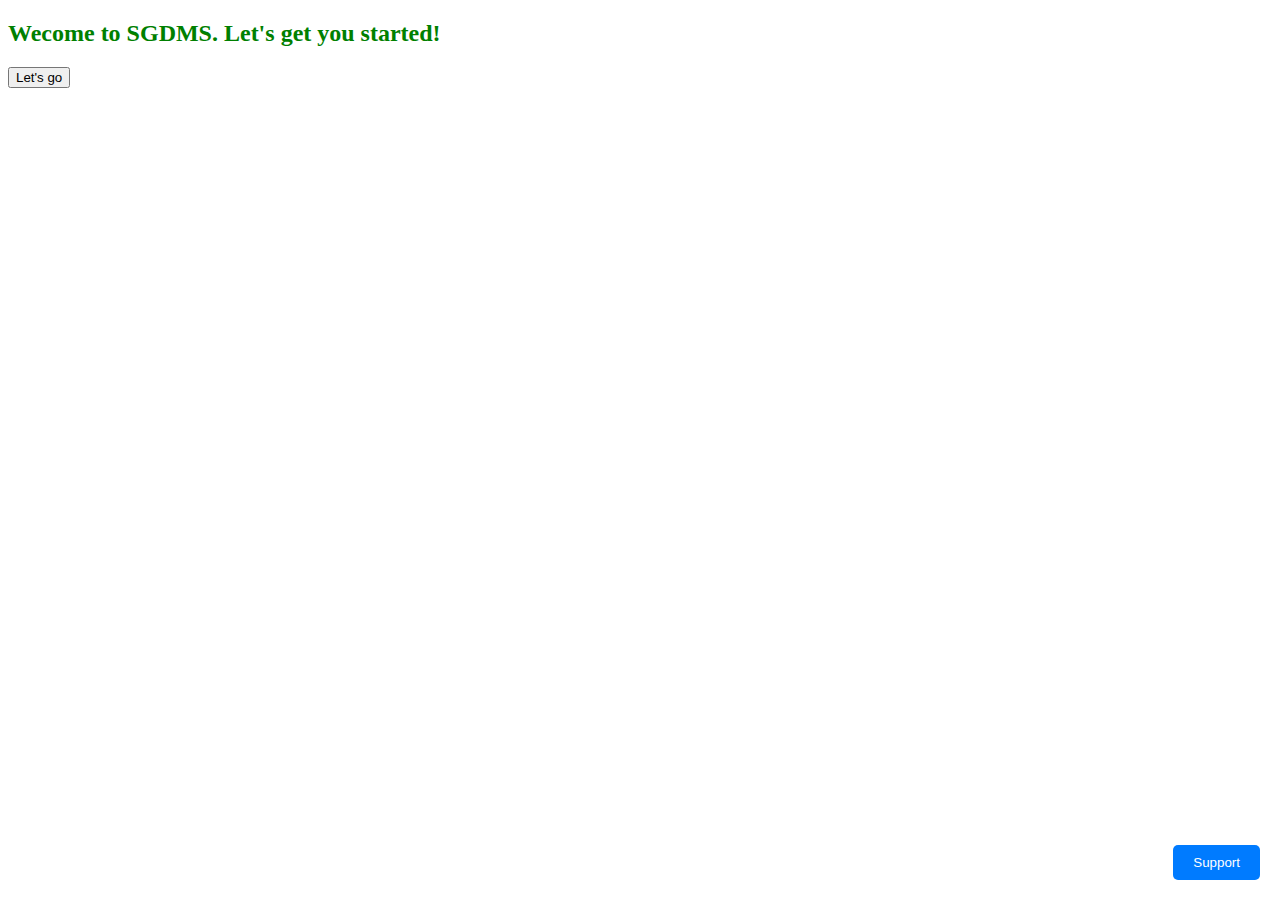
==== index.html @ 412eb331 "first commit" ====
<!DOCTYPE html>
<html lang="en">

<head>
  <meta charset="UTF-8" />
  <meta name="viewport" content="width=device-width, initial-scale=1.0" />
  <title>Chat Bot</title>
  <link rel="stylesheet" href="style.css">
  <link href="https://cdn.jsdelivr.net/npm/bootstrap@5.0.2/dist/css/bootstrap.min.css" rel="stylesheet"
    integrity="sha384-EVSTQN3/azprG1Anm3QDgpJLIm9Nao0Yz1ztcQTwFspd3yD65VohhpuuCOmLASjC" crossorigin="anonymous" />
  <!-- <script
      src="https://cdn.jsdelivr.net/npm/bootstrap@5.0.2/dist/js/bootstrap.bundle.min.js"
      integrity="sha384-MrcW6ZMFYlzcLA8Nl+NtUVF0sA7MsXsP1UyJoMp4YLEuNSfAP+JcXn/tWtIaxVXM"
      crossorigin="anonymous"
    ></script> -->
</head>

<body>
  <div class="container form-container" id="myForm">
    <h2 style="color: green;" class="welcome">Wecome to SGDMS. Let's get you started!</h2>
    <button class="btn btn-success go">Let's go </button>
  </div>

  <!-- Support Button in the bottom-right corner -->
  <button id="supportButton" class="support-button">Support</button>

  <!-- Chat Popup Window Structure -->
  <div id="chatPopup" class="chat-popup">
    <div class="chat-header">
      <span>Customer Support</span>
      <span class="close">&times;</span>
    </div>
    <div class="chat-body">
      <!-- Welcome message and main option buttons -->

      <div id="welcomeMessage">
        <p>Welcome to SGDMS customer care service</p>
        <button id="technicalSupportButton">Need technical support</button>
        <button id="guideButton">Explore our guide to SGDMS</button>
      </div>

      <!-- Question buttons that load after selecting 'Need technical support' -->
      <div id="questionButtons" style="display: none;"></div>
      <!-- Display area for the answer after selecting a question -->
      <div id="answerDisplay"></div>
    </div>
  </div>



  <script src="./script.js"></script>
</body>

</html>
---- style.css ----
/* Styling for support button, chat popup, welcome message, and buttons */
.support-button {
    position: fixed;
    bottom: 20px;
    right: 20px;
    padding: 10px 20px;
    background-color: #007bff;
    color: white;
    border: none;
    border-radius: 5px;
    cursor: pointer;
    z-index: 1000;
  }
  
  .chat-popup {
    display: none;
    position: fixed;
    bottom: 80px;
    right: 20px;
    width: 300px;
    background-color: white;
    border: 1px solid #ddd;
    border-radius: 8px;
    box-shadow: 0 0 10px rgba(0, 0, 0, 0.2);
    z-index: 1001;
  }
  
  .chat-header {
    display: flex;
    justify-content: space-between;
    background-color: #007bff;
    color: white;
    padding: 10px;
    border-top-left-radius: 8px;
    border-top-right-radius: 8px;
  }
  
  #welcomeMessage p, #answerDisplay p {
    font-weight: bold;
    margin: 10px 0;
    color: #333;
  }
  
  #questionButtons button, #welcomeMessage button {
    display: block;
    width: 100%;
    padding: 8px;
    margin: 5px 0;
    background-color: #f1f1f1;
    border: none;
    border-radius: 5px;
    cursor: pointer;
    text-align: left;
  }
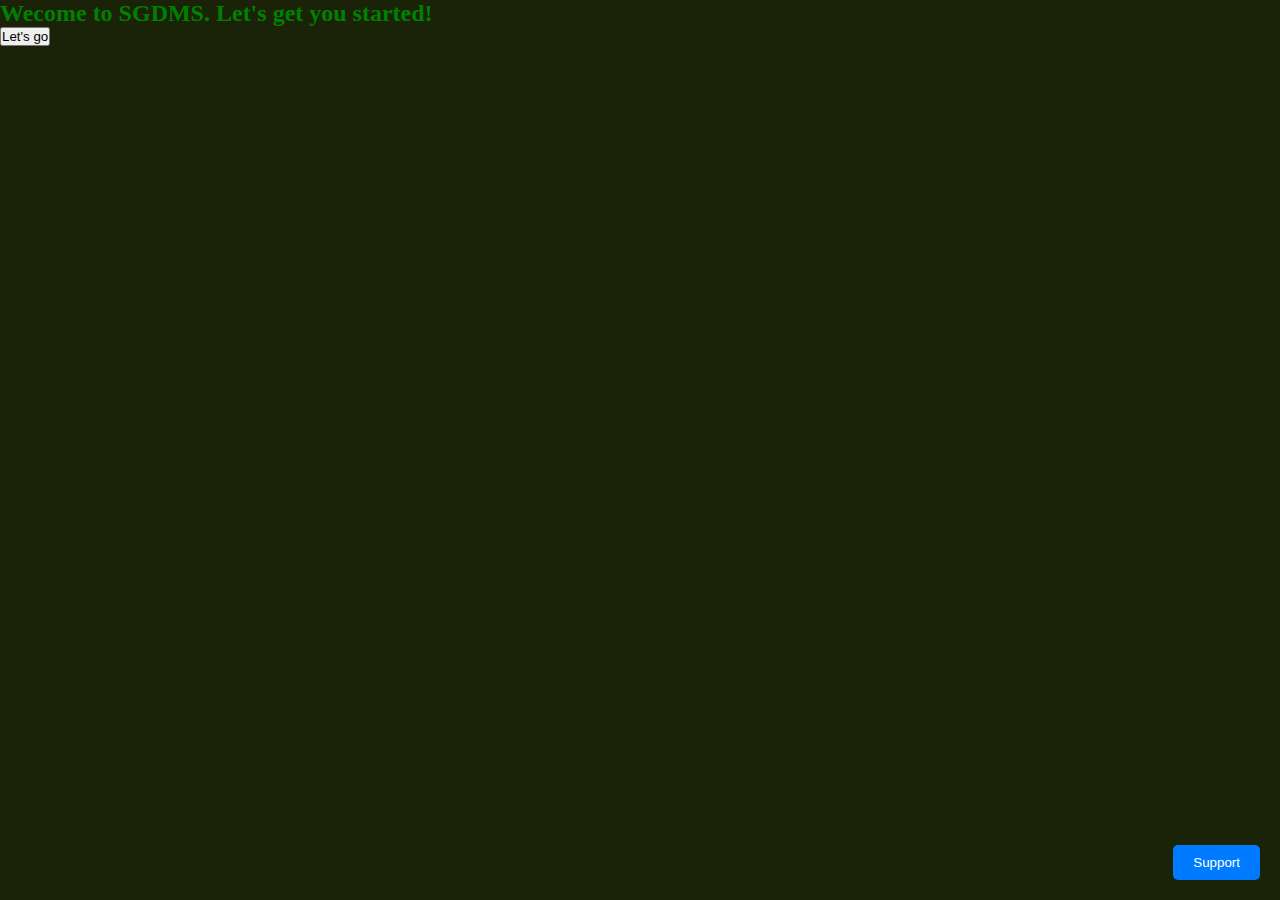
==== commit f4c89ef9: "updated codbase" ====
--- a/index.html
+++ b/index.html
@@ -3,7 +3,7 @@
 
 <head>
   <meta charset="UTF-8" />
-  <meta name="viewport" content="width=device-width, initial-scale=1.0" />
+  <meta name="viewport" content="width=device-width, initial-scale=1.0, maximum-scale=1.0, user-scalable=no" />
   <title>Chat Bot</title>
   <link rel="stylesheet" href="style.css">
   <link href="https://cdn.jsdelivr.net/npm/bootstrap@5.0.2/dist/css/bootstrap.min.css" rel="stylesheet"
@@ -15,40 +15,48 @@
     ></script> -->
 </head>
 
-<body>
-  <div class="container form-container" id="myForm">
-    <h2 style="color: green;" class="welcome">Wecome to SGDMS. Let's get you started!</h2>
-    <button class="btn btn-success go">Let's go </button>
-  </div>
+<body id="body">
+  <div id="mainContainer">
+    <!-- sgdms dashboard window -->
+    <div class="container form-container" id="myForm">
+      <h2 style="color: green;" class="welcome">Wecome to SGDMS. Let's get you started!</h2>
+      <button class="btn btn-success go">Let's go </button>
+    </div>
 
-  <!-- Support Button in the bottom-right corner -->
-  <button id="supportButton" class="support-button">Support</button>
+    <!-- Support Button in the bottom-right corner -->
+    <button id="supportButton" class="support-button">Support</button>
 
-  <!-- Chat Popup Window Structure -->
-  <div id="chatPopup" class="chat-popup">
-    <div class="chat-header">
-      <span>Customer Support</span>
-      <span class="close">&times;</span>
+    <!-- Chat Popup Window Structure -->
+    <div id="chatPopup" class="chat-popup">
+      <!-- chatbox-header -->
+   
+        <div class="chat-header col-12">
+          <span><img class="botImg" src="./assets/chatbot.png" alt="chatbot">SGDMS Assistant</span>
+          <span class="close">&times;</span>
+          <p class="online">Online</p>
+        </div>
+        <div id="welcomeheader" class="col-12">
+          <button id="technicalSupportButton" class="btn ">Technical support</button>
+          <button id="guideButton">SGDMS Guide</button>
+        </div>
+
+      <div class="bodyContainer">
+
+        <div class="chat-body">
+          <!-- <img src="./assets/chat-bg.JPG" alt="" class="chat-bg"> -->
+          <div class="scroll"></div>
+       </div>
+      
+        <div class="footer col-12">
+          <p class="assistance">&nbsp;&nbsp;Contact us:</p>
+          &nbsp;&nbsp;+91 4305940385 | <a href="mailto:example@gmail.com">example@gmail.com</a>
+
+        </div>
+      </div>
     </div>
-    <div class="chat-body">
-      <!-- Welcome message and main option buttons -->
-
-      <div id="welcomeMessage">
-        <p>Welcome to SGDMS customer care service</p>
-        <button id="technicalSupportButton">Need technical support</button>
-        <button id="guideButton">Explore our guide to SGDMS</button>
-      </div>
-
-      <!-- Question buttons that load after selecting 'Need technical support' -->
-      <div id="questionButtons" style="display: none;"></div>
-      <!-- Display area for the answer after selecting a question -->
-      <div id="answerDisplay"></div>
-    </div>
-  </div>
 
 
-
-  <script src="./script.js"></script>
+    <script src="./script.js"></script>
 </body>
 
 </html>--- a/style.css
+++ b/style.css
@@ -1,55 +1,373 @@
 /* Styling for support button, chat popup, welcome message, and buttons */
+* {
+  margin: 0;
+  padding: 0;
+  box-sizing: border-box;
+  scroll-behavior: smooth;
+}
+
+
+#body {
+  background-color: #1a2207;
+}
+
+li {
+  list-style-type: none;
+  text-align: left;
+}
+
+#mainContainer {
+  scrollbar-width: 10px;
+  scroll-behavior: smooth;
+  overflow-y: auto !important;
+  width: fit-content
+}
+
 .support-button {
-    position: fixed;
-    bottom: 20px;
-    right: 20px;
-    padding: 10px 20px;
-    background-color: #007bff;
-    color: white;
-    border: none;
-    border-radius: 5px;
-    cursor: pointer;
-    z-index: 1000;
+  position: fixed;
+  bottom: 20px;
+  right: 20px;
+  padding: 10px 20px;
+  background-color: #007bff;
+  color: white;
+  border: none;
+  border-radius: 5px;
+  cursor: pointer;
+  z-index: 1000;
+}
+
+.chat-popup {
+  background-image: linear-gradient(to top, #d5d4d0 0%, #d5d4d0 1%, #eeeeec 31%, #efeeec 75%, #e9e9e7 100%);
+  display: none !important;
+  position: fixed;
+  bottom: 80px;
+  right: 20px;
+  width: 400px;
+  height: 80vh;
+  /* background-color: rgb(94, 59, 146);
+   */
+  background-image: linear-gradient(135deg, #fdfcfb 0%, #e2d1c3 100%);
+  /* border: 1px solid #dddddd; */
+  border-radius: 20px;
+  box-shadow: 0 0 10px rgba(0, 0, 0, 0.2);
+  z-index: 100;
+  /* position: relative; */
+  display: flex;
+  flex-direction: column;
+}
+
+/* .bodyContainer {
+  display: grid;
+  grid-template-columns: 1fr;
+  grid-template-rows: 60vh auto;
+
+} */
+
+/* .bodyContainer .chat-body{
+  flex:1;
+} */
+
+
+/* direct child of chat-popup */
+.chat-body {
+  display: flex;
+  overflow-y: scroll;
+  scrollbar-width: 10px !important;
+  scroll-behavior: smooth;
+  flex-direction: column;
+  position: relative;
+  overflow-y: hidden;
+
+  height: 60vh !important;
+  /* Take remaining height */
+  flex: 1;
+  overflow-y: auto;
+  /* scrollbar-width: none; Changed from 5px to none to hide scrollbar */
+  scroll-behavior: smooth;
+  scrollbar-color: rgb(213, 213, 213) rgba(1, 88, 73, 0.305);
+  scrollbar-width: thin;
+  /* Hide scrollbar for Chrome/Safari/Opera
+     &::-webkit-scrollbar {
+         display: none;
+     } */
+  padding-bottom: 100px !important;
+
+}
+
+.chat-body::-webkit-scrollbar-thumb {
+  background: #021649 !important;
+  border-radius: 5px;
+}
+
+
+
+.close {
+  float: right;
+  font-size: 2rem;
+  cursor: pointer;
+}
+
+.online {
+  padding-left: 14%;
+  margin-top: -5%;
+}
+
+#welcomeMessage {
+  display: flex !important;
+  flex-direction: column !important;
+  justify-content: center !important;
+  align-items: center !important;
+}
+
+#technicalSupportButton,
+#guideButton {
+  padding-block: 10;
+  height: 2.3rem;
+  padding: 1%;
+  border-radius: 10px !important;
+  width: 40% !important;
+  margin-block: 5% !important;
+  margin-inline: 5%;
+  text-align: center !important;
+  font-size: 1rem;
+  background-color: beige !important;
+  transition: all 300ms ease-in-out;
+  color: rgb(17, 16, 16);
+  border: none;
+  box-shadow: rgba(0, 0, 0, 0.25) 0px 14px 28px, rgba(0, 0, 0, 0.22) 0px 10px 10px;
+}
+
+#technicalSupportButton:hover {
+  transform: scale(1.07);
+  width: 40% !important;
+  box-shadow: rgba(0, 0, 0, 0.25) 0px 54px 55px, rgba(0, 0, 0, 0.12) 0px -12px 30px, rgba(0, 0, 0, 0.12) 0px 4px 6px, rgba(0, 0, 0, 0.17) 0px 12px 13px, rgba(0, 0, 0, 0.09) 0px -3px 5px;
+}
+
+#guideButton:hover {
+  transform: scale(1.07);
+  width: 40% !important;
+  /* background-color: rgba(27, 1, 24, 0.679) !important; */
+}
+
+.botImg {
+  height: 50px;
+  width: 50px;
+  /* border: 1px solid white; */
+  padding: 5px;
+  border-radius: 50%;
+  margin-top: 2%;
+}
+
+.chat-header {
+  background-color: #024a39 !important;
+  color: white;
+  padding: 10px;
+  height: 100px;
+  border-radius: 15px;
+
+}
+
+#welcomeMessage p,
+#answerDisplay p {
+  font-weight: bold;
+  margin: 10px 0;
+  color: #333;
+}
+
+#answerDisplay {
+  float: right;
+}
+
+#questionButtons button,
+#welcomeMessage button {
+  display: block;
+  width: 100%;
+  padding: 8px;
+  margin: 5px 0;
+  background-color: #f1f1f1;
+  border: none;
+  border-radius: 5px;
+  cursor: pointer;
+  text-align: left;
+}
+
+#questionButtons {
+  max-height: 400px !important;
+  /* overflow-y: auto !important; */
+  margin-top: 3% !important;
+  padding: 4%;
+}
+
+#header {
+  background-color: yellowgreen;
+}
+
+#headerButtons {
+  display: flex;
+  justify-content: space-between;
+  width: 100%;
+}
+
+#welcomeMessageNew {
+  font-weight: bold;
+  text-align: center;
+  font-size: 1.2em;
+  /* display: none; */
+  margin: 0;
+  margin-bottom: -10% !important;
+}
+
+#welcomeheader {
+  /* background-color: rgba(245, 245, 245, 0.702);
+   */
+  background-color: #035441;
+  padding: 1px;
+  height: 100px;
+  display: flex;
+  justify-content: space-between;
+  flex-wrap: wrap;
+  margin-top: -5%;
+  border-bottom-left-radius: 90px;
+  box-shadow: rgba(0, 0, 0, 0.1) 0px 79px 40px 0px inset,
+    rgba(0, 0, 0, 0.06) 0px 2px 1px,
+    rgba(0, 0, 0, 0.09) 0px 4px 2px,
+    rgba(0, 0, 0, 0.09) 0px 8px 4px,
+    rgba(0, 0, 0, 0.09) 0px 16px 8px,
+    rgba(0, 0, 0, 0.09) 0px 32px 16px;
+
+}
+
+.show {
+  display: block !important;
+}
+
+.hide {
+  display: none;
+}
+
+.userMsg {
+  display: none;
+  height: auto;
+  background-color: #f0efef;
+  color: white;
+  padding: 3%;
+  padding-block: 4%;
+  border-radius: 15px;
+  margin-top: 5%;
+  margin-left: 4%;
+  margin-bottom: -2%;
+  width: 100% !important;
+  min-height: auto;
+  max-width: 330px;
+  /* background-color: aqua; */
+  margin-left: 1.4%;
+  animation: fadeIn 0.2s ease-out forwards;
+  box-shadow: rgba(0, 0, 0, 0.19) 0px 10px 20px, rgba(0, 0, 0, 0.23) 0px 6px 6px;
+
+}
+
+.footer {
+  position: relative;
+  z-index: 1000;
+  height: 70px;
+  background-color: #035441;
+  border-top-right-radius: 80px;
+  color: white;
+  text-align: left;
+  padding-top: 2%;
+  box-shadow: rgba(0, 0, 0, 0.1) 0px 79px 40px 0px inset,
+    rgba(0, 0, 0, 0.06) 0px 2px 1px,
+    rgba(0, 0, 0, 0.09) 0px 4px 2px,
+    rgba(0, 0, 0, 0.59) 0px 8px 4px,
+    rgba(0, 0, 0, 0.09) 0px 16px 8px,
+    rgba(0, 0, 0, 0.651) 0px 32px 16px;
+  margin-top: -14.3% !important;
+  border-bottom-left-radius: 20px;
+  font-size: 0.94rem;
+}
+
+a {
+  color: white !important;
+}
+
+
+.assistance {
+  margin-bottom: 1%;
+  font-size: 0.94rem;
+}
+
+
+.liButtons {
+  transition: all .2s ease-in;
+  background-color: white;
+  padding: 2%;
+  cursor: pointer;
+  margin-bottom: 3%;
+  border-radius: 10px;
+  color: #333;
+  font-weight: 500;
+  box-shadow: rgba(50, 50, 93, 0.25) 0px 6px 12px -2px, rgba(0, 0, 0, 0.671) 0px 3px 7px -3px;
+
+}
+.liButtons:hover{
+  background-color: rgba(2, 127, 54, 0.558);
+  color: white;
+}
+
+
+.answerDisplayClass {
+  align-self: flex-end;
+  align-items: flex-end;
+
+  display: none;
+  height: auto;
+  background-color: rgba(2, 127, 77, 0.725);
+  color: white;
+  padding: 3%;
+  padding-bottom: 4%;
+  border-radius: 13px;
+  margin-top: 5%;
+  margin-right: 1%;
+  margin-bottom: -1%;
+  width: 100% !important;
+  min-height: auto;
+  width: 300px;
+  /* background-color: aqua; */
+  margin-left: 1.4%;
+  animation: fadeIn 0.2s ease-out forwards;
+  box-shadow: rgba(0, 0, 0, 0.19) 0px 10px 20px, rgba(0, 0, 0, 0.23) 0px 6px 6px;
+  float: right !important;
+}
+
+::selection{
+  color: #035441;
+}
+.answerDisplayClass p {
+  background-color: #d7d5d7c2;
+  color: #3f3e3e !important;
+  font-style: normal !important;
+}
+
+
+
+.chatContainer {
+  display: flex;
+  justify-content: column !important;
+}
+
+
+/* key frame animation */
+
+@keyframes fadeIn {
+  from {
+    opacity: 0;
+    transform: translateX(30px);
   }
-  
-  .chat-popup {
-    display: none;
-    position: fixed;
-    bottom: 80px;
-    right: 20px;
-    width: 300px;
-    background-color: white;
-    border: 1px solid #ddd;
-    border-radius: 8px;
-    box-shadow: 0 0 10px rgba(0, 0, 0, 0.2);
-    z-index: 1001;
+
+  to {
+    opacity: 1;
+    transform: translateX(0);
   }
-  
-  .chat-header {
-    display: flex;
-    justify-content: space-between;
-    background-color: #007bff;
-    color: white;
-    padding: 10px;
-    border-top-left-radius: 8px;
-    border-top-right-radius: 8px;
-  }
-  
-  #welcomeMessage p, #answerDisplay p {
-    font-weight: bold;
-    margin: 10px 0;
-    color: #333;
-  }
-  
-  #questionButtons button, #welcomeMessage button {
-    display: block;
-    width: 100%;
-    padding: 8px;
-    margin: 5px 0;
-    background-color: #f1f1f1;
-    border: none;
-    border-radius: 5px;
-    cursor: pointer;
-    text-align: left;
-  }
-  +}
+
+
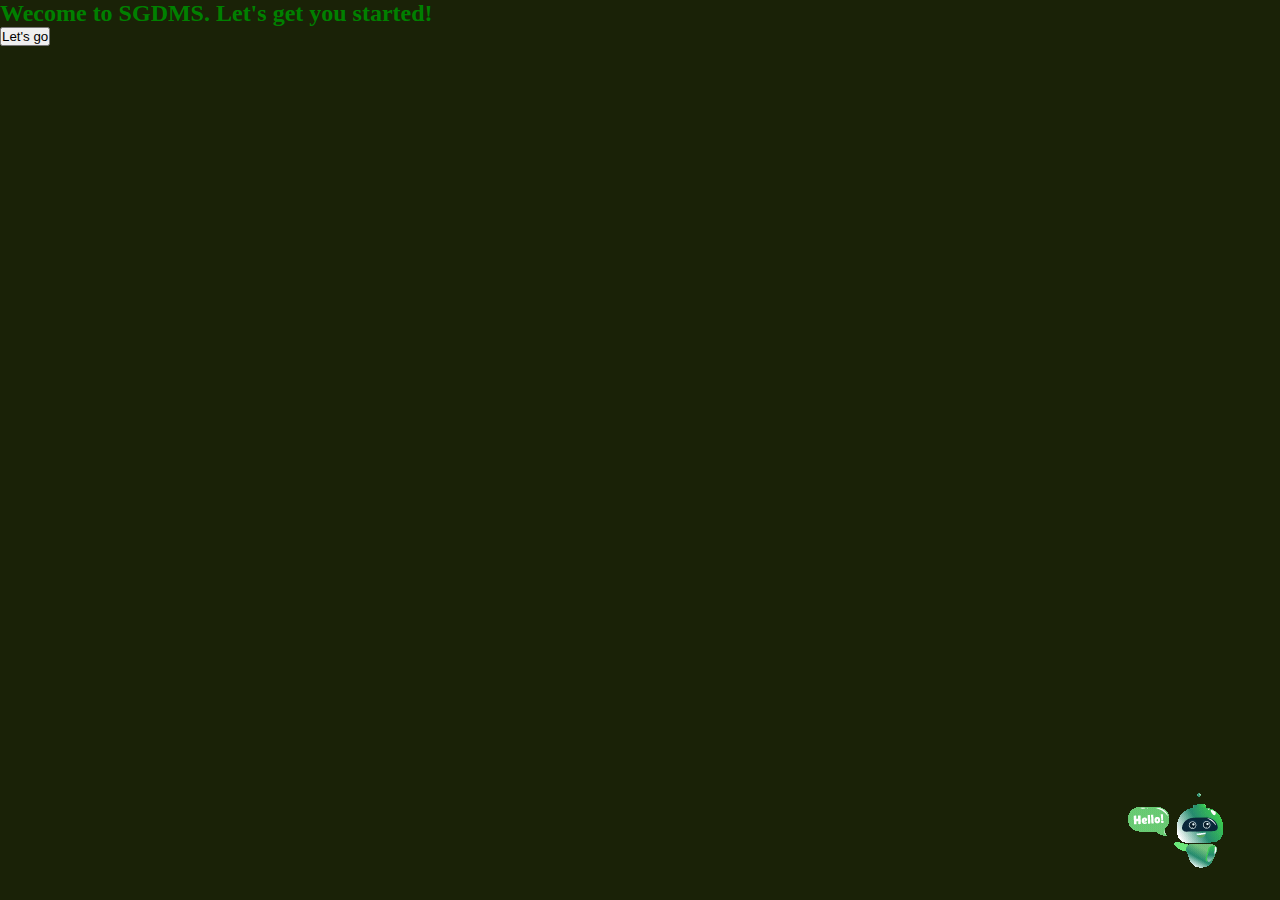
==== commit a8e3e2fa: "updated UI" ====
--- a/index.html
+++ b/index.html
@@ -8,12 +8,15 @@
   <link rel="stylesheet" href="style.css">
   <link href="https://cdn.jsdelivr.net/npm/bootstrap@5.0.2/dist/css/bootstrap.min.css" rel="stylesheet"
     integrity="sha384-EVSTQN3/azprG1Anm3QDgpJLIm9Nao0Yz1ztcQTwFspd3yD65VohhpuuCOmLASjC" crossorigin="anonymous" />
-  <!-- <script
-      src="https://cdn.jsdelivr.net/npm/bootstrap@5.0.2/dist/js/bootstrap.bundle.min.js"
-      integrity="sha384-MrcW6ZMFYlzcLA8Nl+NtUVF0sA7MsXsP1UyJoMp4YLEuNSfAP+JcXn/tWtIaxVXM"
-      crossorigin="anonymous"
-    ></script> -->
+
+  <link rel="stylesheet" href="https://cdnjs.cloudflare.com/ajax/libs/font-awesome/6.6.0/css/all.min.css"
+    integrity="sha512-Kc323vGBEqzTmouAECnVceyQqyqdsSiqLQISBL29aUW4U/M7pSPA/gEUZQqv1cwx4OnYxTxve5UMg5GT6L4JJg=="
+    crossorigin="anonymous" referrerpolicy="no-referrer" />
 </head>
+
+
+<!-- message pop -->
+<audio id="messagePop" src="./assets/AudioFX/message.mp3"></audio>
 
 <body id="body">
   <div id="mainContainer">
@@ -24,38 +27,47 @@
     </div>
 
     <!-- Support Button in the bottom-right corner -->
-    <button id="supportButton" class="support-button">Support</button>
+    <img src="./assets/chatbot1.gif" alt="" id="supportButton" class="support-button">
 
     <!-- Chat Popup Window Structure -->
     <div id="chatPopup" class="chat-popup">
       <!-- chatbox-header -->
-   
-        <div class="chat-header col-12">
-          <span><img class="botImg" src="./assets/chatbot.png" alt="chatbot">SGDMS Assistant</span>
-          <span class="close">&times;</span>
-          <p class="online">Online</p>
-        </div>
-        <div id="welcomeheader" class="col-12">
-          <button id="technicalSupportButton" class="btn ">Technical support</button>
-          <button id="guideButton">SGDMS Guide</button>
-        </div>
 
-      <div class="bodyContainer">
+      <div class="chat-header col-12">
+        <img class="botImg" src="./assets/chatbot1.gif" alt="chatbot">
+        <span class="assistant">SGDMS Assistant</span>
+        <span class="close">X</span>
 
-        <div class="chat-body">
-          <!-- <img src="./assets/chat-bg.JPG" alt="" class="chat-bg"> -->
-          <div class="scroll"></div>
-       </div>
-      
-        <div class="footer col-12">
-          <p class="assistance">&nbsp;&nbsp;Contact us:</p>
-          &nbsp;&nbsp;+91 4305940385 | <a href="mailto:example@gmail.com">example@gmail.com</a>
+      </div>
+      <div id="welcomeheader" class="col-12">
+        <button id="technicalSupportButton" class="btn btn-warning">
+          <i class="fa-solid fa-gear fa"></i></button>
+        <button id="guideButton" class="btn btn-warning">
+          <i class="fa-solid fa-book"></i> <i class="fa-solid fa-book-open"></i> </button>
+      </div>
 
-        </div>
+
+
+      <div class="chat-body">
+        <!-- <img src="./assets/chat-bg.JPG" alt="" class="chat-bg"> -->
+        <div class="scroll"></div>
       </div>
+
+      <div class="footer">
+        <p class="assistance">&nbsp;&nbsp;
+          Contact us:
+        </p>
+        &nbsp;&nbsp; <i class="fa-solid fa-phone" fa></i>&nbsp;+91 4305940385 | <a href="mailto:example@gmail.com"><i
+            class="fa-solid fa-envelope"></i>&nbsp;&nbsp;example@gmail.com</a>
+      </div>
+
     </div>
 
 
+
+    <script src="https://cdn.jsdelivr.net/npm/bootstrap@5.0.2/dist/js/bootstrap.bundle.min.js"
+      integrity="sha384-MrcW6ZMFYlzcLA8Nl+NtUVF0sA7MsXsP1UyJoMp4YLEuNSfAP+JcXn/tWtIaxVXM"
+      crossorigin="anonymous"></script>
     <script src="./script.js"></script>
 </body>
 
--- a/style.css
+++ b/style.css
@@ -25,15 +25,12 @@
 
 .support-button {
   position: fixed;
-  bottom: 20px;
-  right: 20px;
+  bottom: -10px;
+  right: -10px;
   padding: 10px 20px;
-  background-color: #007bff;
-  color: white;
-  border: none;
-  border-radius: 5px;
   cursor: pointer;
   z-index: 1000;
+
 }
 
 .chat-popup {
@@ -43,29 +40,18 @@
   bottom: 80px;
   right: 20px;
   width: 400px;
-  height: 80vh;
+  /* height: 80vh;   */
+  max-height: -100px;
   /* background-color: rgb(94, 59, 146);
    */
   background-image: linear-gradient(135deg, #fdfcfb 0%, #e2d1c3 100%);
   /* border: 1px solid #dddddd; */
   border-radius: 20px;
   box-shadow: 0 0 10px rgba(0, 0, 0, 0.2);
-  z-index: 100;
   /* position: relative; */
   display: flex;
   flex-direction: column;
 }
-
-/* .bodyContainer {
-  display: grid;
-  grid-template-columns: 1fr;
-  grid-template-rows: 60vh auto;
-
-} */
-
-/* .bodyContainer .chat-body{
-  flex:1;
-} */
 
 
 /* direct child of chat-popup */
@@ -75,16 +61,14 @@
   scrollbar-width: 10px !important;
   scroll-behavior: smooth;
   flex-direction: column;
-  position: relative;
+  /* position: relative; */
   overflow-y: hidden;
 
-  height: 60vh !important;
-  /* Take remaining height */
-  flex: 1;
+  height: 50vh !important;
   overflow-y: auto;
   /* scrollbar-width: none; Changed from 5px to none to hide scrollbar */
   scroll-behavior: smooth;
-  scrollbar-color: rgb(213, 213, 213) rgba(1, 88, 73, 0.305);
+  scrollbar-color: rgba(233, 183, 3, 0.843) rgba(1, 88, 73, 0.305);
   scrollbar-width: thin;
   /* Hide scrollbar for Chrome/Safari/Opera
      &::-webkit-scrollbar {
@@ -103,8 +87,10 @@
 
 .close {
   float: right;
-  font-size: 2rem;
+  padding-right: 2%;
+  font-size: 1.5rem;
   cursor: pointer;
+  font-family: cursive;
 }
 
 .online {
@@ -122,20 +108,29 @@
 #technicalSupportButton,
 #guideButton {
   padding-block: 10;
-  height: 2.3rem;
+  height: 2rem;
   padding: 1%;
   border-radius: 10px !important;
-  width: 40% !important;
+  width: 20% !important;
   margin-block: 5% !important;
-  margin-inline: 5%;
+  /* margin-inline: 5%; */
   text-align: center !important;
   font-size: 1rem;
-  background-color: beige !important;
+  /* background-color: beige !important; */
   transition: all 300ms ease-in-out;
   color: rgb(17, 16, 16);
   border: none;
   box-shadow: rgba(0, 0, 0, 0.25) 0px 14px 28px, rgba(0, 0, 0, 0.22) 0px 10px 10px;
-}
+  font-size: 1rem;
+}
+
+#technicalSupportButton{
+  margin-left: 13% !important;
+}
+#guideButton{
+  margin-right: 10% !important;
+}
+
 
 #technicalSupportButton:hover {
   transform: scale(1.07);
@@ -143,28 +138,65 @@
   box-shadow: rgba(0, 0, 0, 0.25) 0px 54px 55px, rgba(0, 0, 0, 0.12) 0px -12px 30px, rgba(0, 0, 0, 0.12) 0px 4px 6px, rgba(0, 0, 0, 0.17) 0px 12px 13px, rgba(0, 0, 0, 0.09) 0px -3px 5px;
 }
 
+#technicalSupportButton:hover .fa-gear {
+  transform-origin: center !important;
+  transform: rotate(360deg) scale(1.1);
+}
+
+
+.fa-book-open {
+  display: none;
+}
+
+
+
 #guideButton:hover {
   transform: scale(1.07);
   width: 40% !important;
+
   /* background-color: rgba(27, 1, 24, 0.679) !important; */
 }
 
+.fa-book-open{
+  display: none;
+}
+.fa-book{
+  display: block !important;
+}
+
+
 .botImg {
-  height: 50px;
-  width: 50px;
+  height: 120px;
+  width: 150px;
   /* border: 1px solid white; */
+
   padding: 5px;
   border-radius: 50%;
-  margin-top: 2%;
+  margin-left: -15%;
+  margin-top: -5%;
 }
 
 .chat-header {
+  /* display: flex; */
   background-color: #024a39 !important;
   color: white;
   padding: 10px;
-  height: 100px;
+  height: 120px;
   border-radius: 15px;
 
+}
+
+.assistant {
+  display: inline;
+  font-size: 1.5rem;
+  margin-left: -10%;
+  font-family: verdana;
+  margin-top: -10% !important;
+}
+
+.online {
+  display: block;
+  text-align: center;
 }
 
 #welcomeMessage p,
@@ -222,7 +254,7 @@
    */
   background-color: #035441;
   padding: 1px;
-  height: 100px;
+  height: 90px;
   display: flex;
   justify-content: space-between;
   flex-wrap: wrap;
@@ -267,8 +299,6 @@
 }
 
 .footer {
-  position: relative;
-  z-index: 1000;
   height: 70px;
   background-color: #035441;
   border-top-right-radius: 80px;
@@ -281,10 +311,19 @@
     rgba(0, 0, 0, 0.59) 0px 8px 4px,
     rgba(0, 0, 0, 0.09) 0px 16px 8px,
     rgba(0, 0, 0, 0.651) 0px 32px 16px;
-  margin-top: -14.3% !important;
+  margin-top: -13.9% !important;
   border-bottom-left-radius: 20px;
   font-size: 0.94rem;
-}
+  align-self: flex-end;
+  position: relative;
+  z-index: 10;
+}
+
+.fa {
+  /* padding-right: 5%; */
+  transition: all .5s ease-in-out;
+}
+
 
 a {
   color: white !important;
@@ -309,7 +348,8 @@
   box-shadow: rgba(50, 50, 93, 0.25) 0px 6px 12px -2px, rgba(0, 0, 0, 0.671) 0px 3px 7px -3px;
 
 }
-.liButtons:hover{
+
+.liButtons:hover {
   background-color: rgba(2, 127, 54, 0.558);
   color: white;
 }
@@ -339,9 +379,10 @@
   float: right !important;
 }
 
-::selection{
+::selection {
   color: #035441;
 }
+
 .answerDisplayClass p {
   background-color: #d7d5d7c2;
   color: #3f3e3e !important;
@@ -355,6 +396,23 @@
   justify-content: column !important;
 }
 
+
+.fade {
+  animation: fade 0.3s ease-out forwards;
+}
+
+
+/* key frame animation */
+
+@keyframes fade {
+  from {
+    opacity: 0;
+  }
+
+  to {
+    opacity: 1;
+  }
+}
 
 /* key frame animation */
 
@@ -368,6 +426,4 @@
     opacity: 1;
     transform: translateX(0);
   }
-}
-
-
+}